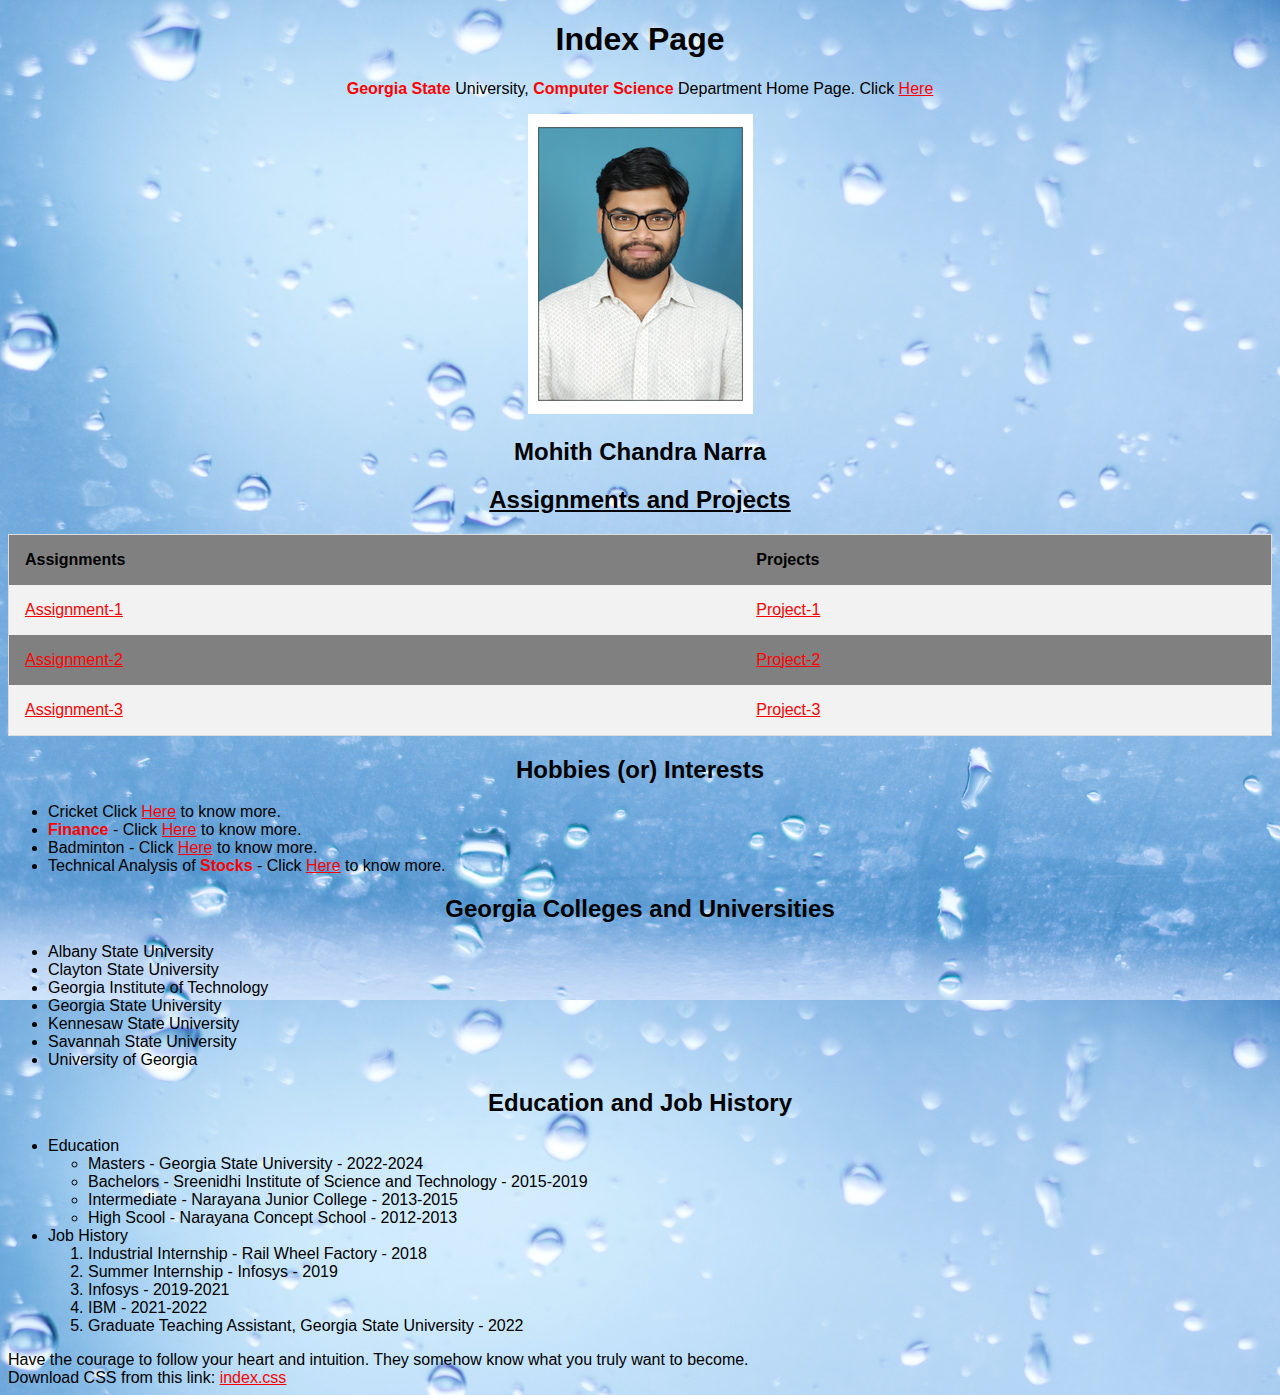
==== Assignment1/index.html @ b9cb2b04 "Assignment-1" ====
<!DOCTYPE html>
<html lang="en">
<head>
    <title>Main Page </title>
</head>
<body>
    <h1>Index Page</h1>
    <p><span class="words">Georgia State</span> University, <span class="words">Computer Science</span> Department Home Page. Click  <a href = "http://www.cs.gsu.edu/">Here</a></p>
    <div style="text-align: center;">
        <img src = "images/pp_me.jpg">
        <h2>Mohith Chandra Narra</h2>
    </div>
    <section>
        <h2><u>Assignments and Projects</u></h2>
        <table>
            <tr>
              <th>Assignments</th>
              <th>Projects</th>
            </tr>
            <tr>
                <td><a href="index.html">Assignment-1</a></td>
                <td><a href="error.html">Project-1</a></td>
            </tr>
            <tr>
              <td><a href="error.html">Assignment-2</a></td>
              <td><a href="error.html">Project-2</a></td>
            </tr>
            <tr>
              <td><a href="error.html">Assignment-3</a></td>
              <td><a href="error.html">Project-3</a></td>
            </tr>
        </table>
    </section>
    <h2>Hobbies (or) Interests</h2>
    <ul>
        <li>Cricket
        Click <a href="https://en.wikipedia.org/wiki/Cricket">Here</a> to know more.</li>
        <li><span class="words">Finance</span> - Click <a href="https://www.youtube.com/watch?v=JEVirFX6goE">Here</a> to know more.</li>
        
        <li>Badminton - 
            Click <a href="https://en.wikipedia.org/wiki/Badminton">Here</a> to know more. </li>
        <li>Technical Analysis of <span class="words">Stocks</span> - Click <a href="https://www.youtube.com/watch?v=eynxyoKgpng&t=412s">Here</a> to know more.</li>
    </ul>
    <h2>Georgia Colleges and Universities</h2>
    <ul>
        <li>Albany State University</li>
        <li>Clayton State University</li>
        <li>Georgia Institute of Technology</li>
        <li>Georgia State University</li>
        <li>Kennesaw State University</li>
        <li>Savannah State University</li>
        <li>University of Georgia</li>
    </ul>
    <h2>Education and Job History</h2>
    <ul>
        <li>Education</li>
        <ul>
            <li>Masters - Georgia State University - 2022-2024</li>
            <li>Bachelors - Sreenidhi Institute of Science and Technology - 2015-2019</li>
            <li>Intermediate - Narayana Junior College - 2013-2015</li>
            <li>High Scool - Narayana Concept School - 2012-2013</li>
        </ul>
        <li>Job History</li>
        <ol>
            <li>Industrial Internship - Rail Wheel Factory - 2018</li>
            <li>Summer Internship - Infosys - 2019</li>
            <li>Infosys - 2019-2021</li>
            <li>IBM - 2021-2022</li>
            <li>Graduate Teaching Assistant, Georgia State University - 2022</li>
        </ol>
    </ul>
    <div>
        Have the courage to follow your heart and intuition. They somehow know what you truly want to become.
    </div>
    Download CSS from this link: <a href="index.css">index.css</a>
</body>
<link rel="stylesheet" href="index.css">
</html>
---- Assignment1/index.css ----
body {
    background-image: url('images/water.jpg'); 
    background-size: 1500px 1000px;
    font-family: Arial, Helvetica, sans-serif;
}
h1,p,h2{
    text-align: center;
}
.words{
    font-weight: bold;
    color: red;
}
table {
    border-collapse: collapse;
    border-spacing: 0;
    width: 100%;
    border: 1px solid #ddd;
  }
  
  th, td {
    text-align: left;
    padding: 16px;
  }
  
  tr:nth-child(even) {
    background-color: #f2f2f2;
  }
  tr:nth-child(odd) {
    background-color: grey;
  }
  /* unvisited link */
a:link {
    color: red;
  }
  
/* visited link */
a:visited {
    color: blue;
  }
  
/* mouse over link */
a:hover {
    color: hotpink;
  }
  
/* selected link */
a:active {
    color: green;
  }
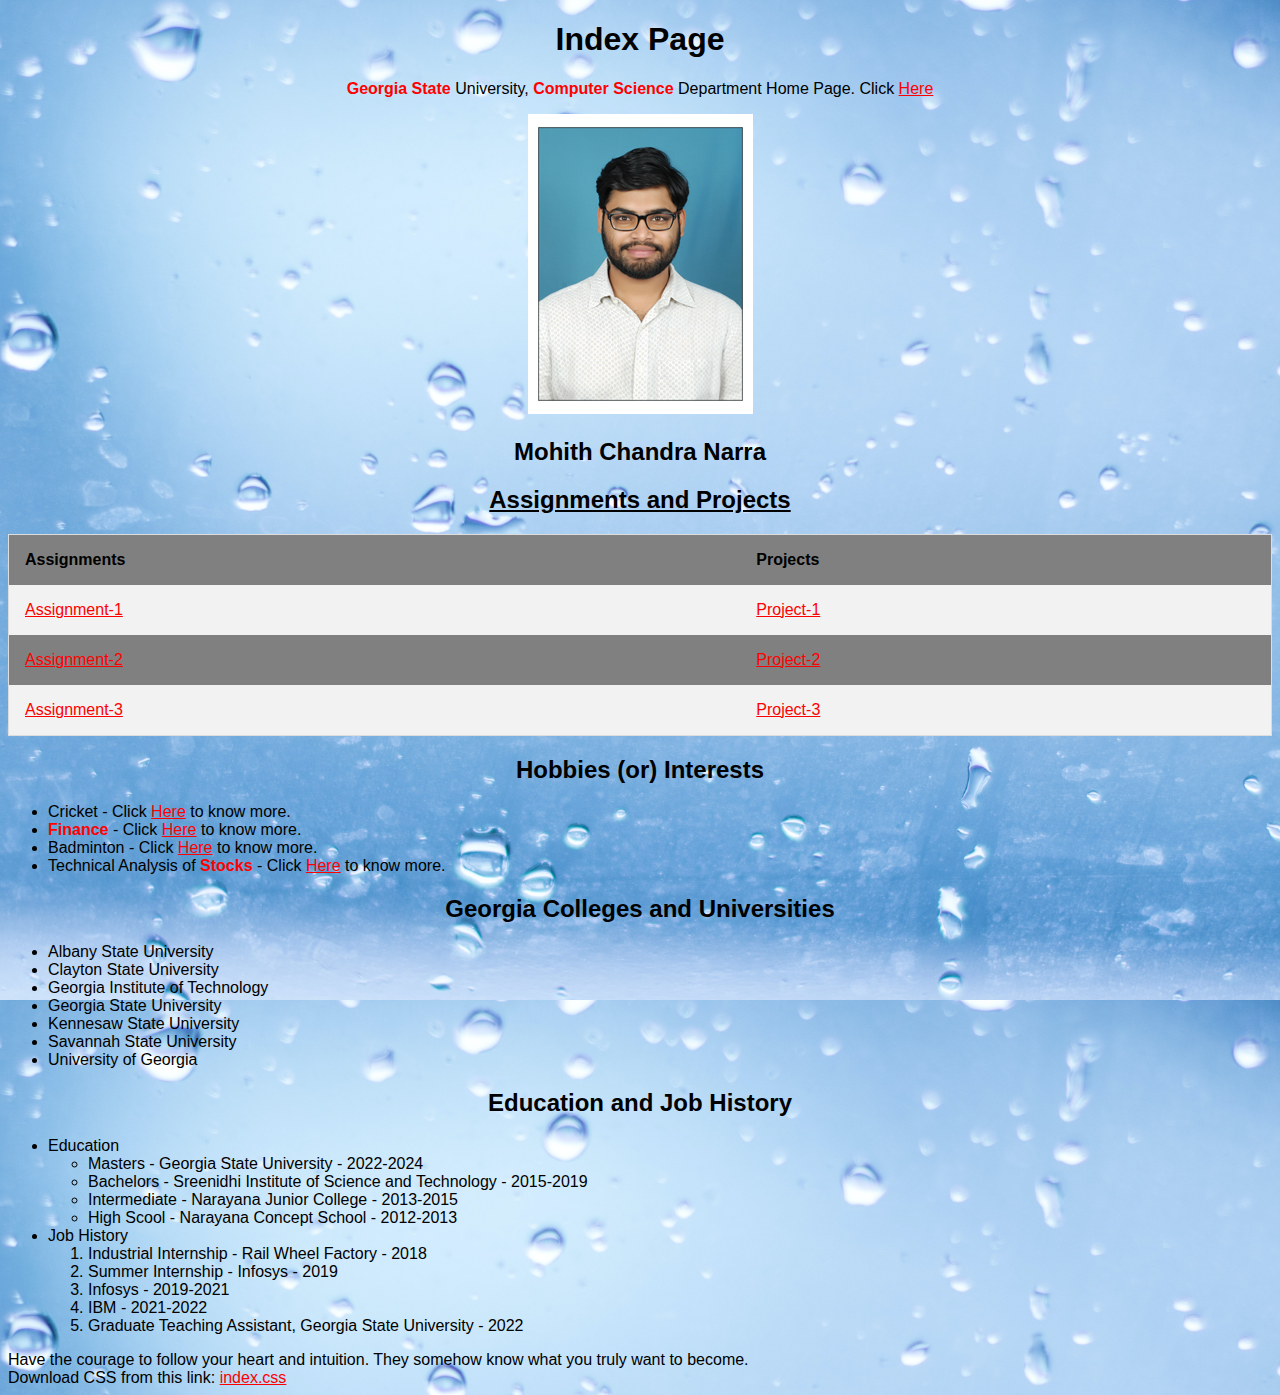
==== commit f9c0c726: "Updated Files" ====
--- a/Assignment1/index.html
+++ b/Assignment1/index.html
@@ -1,13 +1,14 @@
 <!DOCTYPE html>
 <html lang="en">
 <head>
+    <meta charset="UTF-8">
     <title>Main Page </title>
 </head>
 <body>
     <h1>Index Page</h1>
     <p><span class="words">Georgia State</span> University, <span class="words">Computer Science</span> Department Home Page. Click  <a href = "http://www.cs.gsu.edu/">Here</a></p>
     <div style="text-align: center;">
-        <img src = "images/pp_me.jpg">
+        <img src = "images/pp_me.jpg" alt="My Passport photo">
         <h2>Mohith Chandra Narra</h2>
     </div>
     <section>
@@ -33,7 +34,7 @@
     </section>
     <h2>Hobbies (or) Interests</h2>
     <ul>
-        <li>Cricket
+        <li>Cricket - 
         Click <a href="https://en.wikipedia.org/wiki/Cricket">Here</a> to know more.</li>
         <li><span class="words">Finance</span> - Click <a href="https://www.youtube.com/watch?v=JEVirFX6goE">Here</a> to know more.</li>
         
@@ -53,26 +54,26 @@
     </ul>
     <h2>Education and Job History</h2>
     <ul>
-        <li>Education</li>
+        <li>Education
         <ul>
             <li>Masters - Georgia State University - 2022-2024</li>
             <li>Bachelors - Sreenidhi Institute of Science and Technology - 2015-2019</li>
             <li>Intermediate - Narayana Junior College - 2013-2015</li>
             <li>High Scool - Narayana Concept School - 2012-2013</li>
-        </ul>
-        <li>Job History</li>
+        </ul></li>
+        <li>Job History
         <ol>
             <li>Industrial Internship - Rail Wheel Factory - 2018</li>
             <li>Summer Internship - Infosys - 2019</li>
             <li>Infosys - 2019-2021</li>
             <li>IBM - 2021-2022</li>
             <li>Graduate Teaching Assistant, Georgia State University - 2022</li>
-        </ol>
+        </ol></li>
     </ul>
     <div>
         Have the courage to follow your heart and intuition. They somehow know what you truly want to become.
     </div>
     Download CSS from this link: <a href="index.css">index.css</a>
+<link rel="stylesheet" href="index.css">
 </body>
-<link rel="stylesheet" href="index.css">
 </html>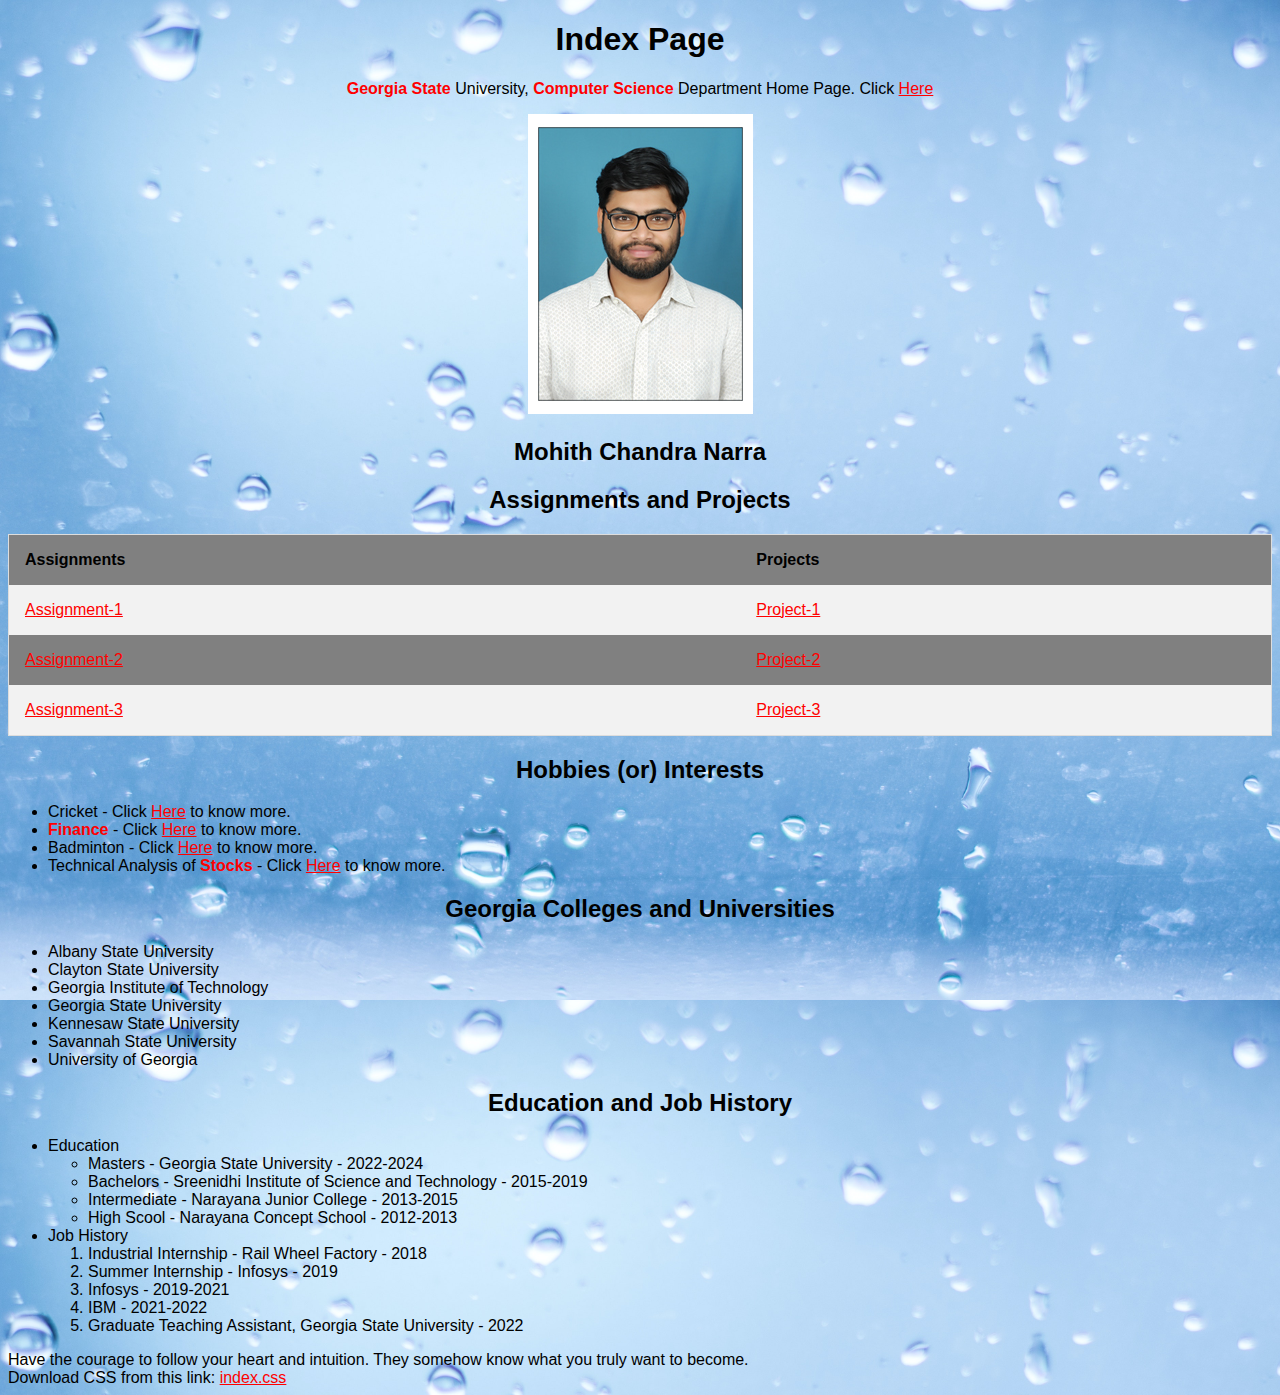
==== commit f851c701: "Changed index.html" ====
--- a/Assignment1/index.html
+++ b/Assignment1/index.html
@@ -12,7 +12,7 @@
         <h2>Mohith Chandra Narra</h2>
     </div>
     <section>
-        <h2><u>Assignments and Projects</u></h2>
+        <h2>Assignments and Projects</h2>
         <table>
             <tr>
               <th>Assignments</th>
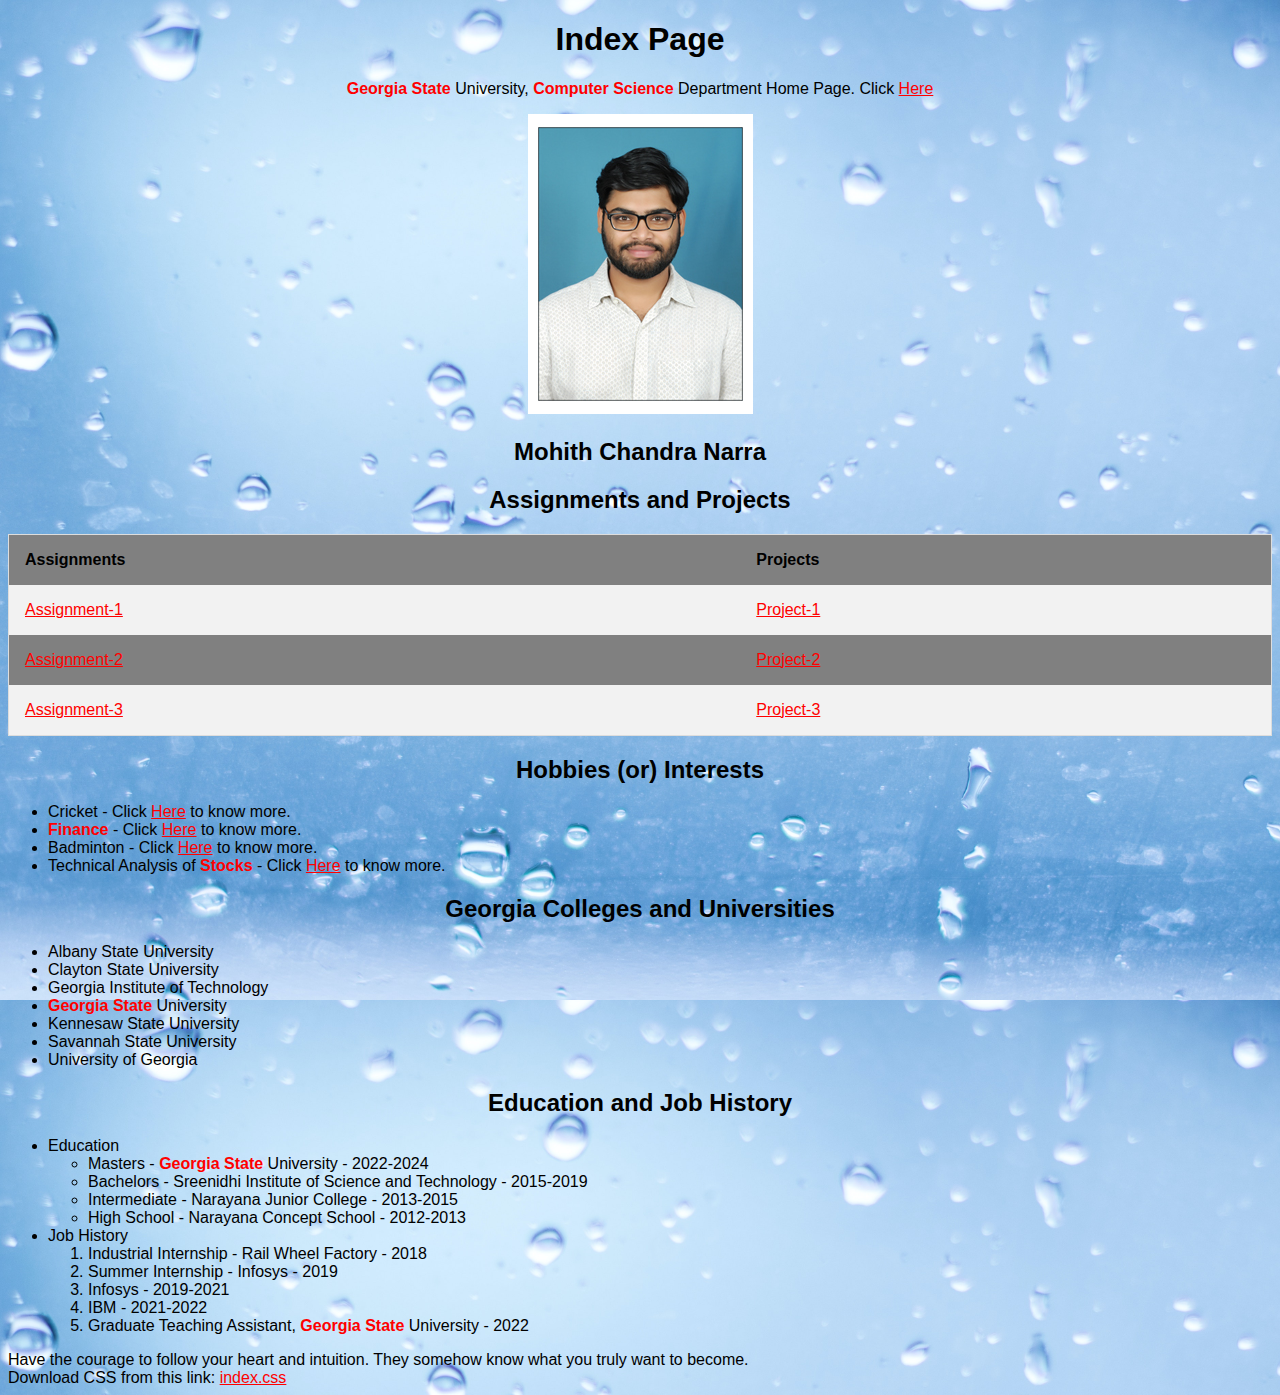
==== commit 6e58d213: "Update index.html" ====
--- a/Assignment1/index.html
+++ b/Assignment1/index.html
@@ -47,7 +47,7 @@
         <li>Albany State University</li>
         <li>Clayton State University</li>
         <li>Georgia Institute of Technology</li>
-        <li>Georgia State University</li>
+        <li><span class="words">Georgia State</span> University</li>
         <li>Kennesaw State University</li>
         <li>Savannah State University</li>
         <li>University of Georgia</li>
@@ -56,10 +56,10 @@
     <ul>
         <li>Education
         <ul>
-            <li>Masters - Georgia State University - 2022-2024</li>
+            <li>Masters - <span class="words">Georgia State</span> University - 2022-2024</li>
             <li>Bachelors - Sreenidhi Institute of Science and Technology - 2015-2019</li>
             <li>Intermediate - Narayana Junior College - 2013-2015</li>
-            <li>High Scool - Narayana Concept School - 2012-2013</li>
+            <li>High School - Narayana Concept School - 2012-2013</li>
         </ul></li>
         <li>Job History
         <ol>
@@ -67,7 +67,7 @@
             <li>Summer Internship - Infosys - 2019</li>
             <li>Infosys - 2019-2021</li>
             <li>IBM - 2021-2022</li>
-            <li>Graduate Teaching Assistant, Georgia State University - 2022</li>
+            <li>Graduate Teaching Assistant, <span class="words">Georgia State</span> University - 2022</li>
         </ol></li>
     </ul>
     <div>
@@ -76,4 +76,4 @@
     Download CSS from this link: <a href="index.css">index.css</a>
 <link rel="stylesheet" href="index.css">
 </body>
-</html>+</html>
